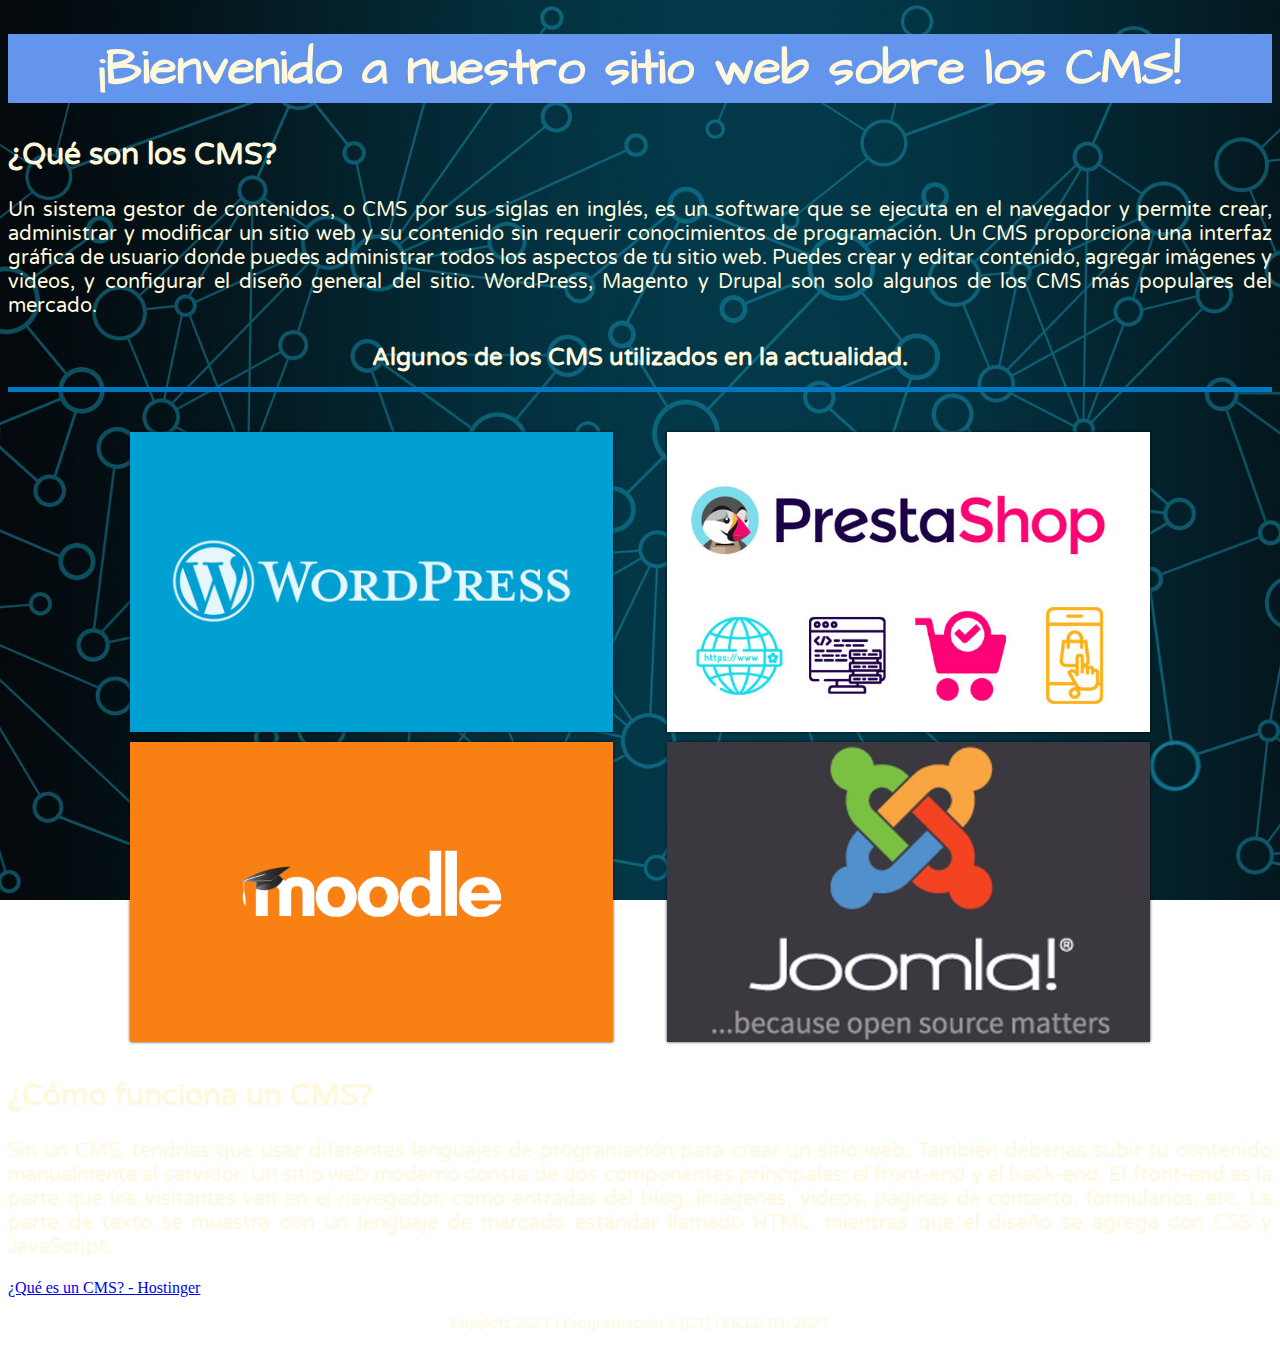
==== InvestigaciónCMS/index.html @ 1abe990f "Comienza lo bueno. 😎" ====
<!DOCTYPE html>
<html lang="en">

<head>
    <!--Metadatos del sitio web-->
    <meta charset="UTF-8">
    <title>Dashboard | Inicio</title>
    <link rel="icon" href="Resources/startup.ico">
    <link rel="stylesheet" href="Styles/main.css">
    <link rel="preconnect" href="https://fonts.gstatic.com">
    <link
        href="https://fonts.googleapis.com/css2?family=Architects+Daughter&family=Play:wght@700&family=Varela+Round&display=swap"
        rel="stylesheet">
</head>

<body>
    <header>
        <div class="fondoh1">
            <h1>¡Bienvenido a nuestro sitio web sobre los CMS!</h1>
        </div>
    </header>
    <article>
        <section>
            <strong>
                <h2 class="question-cms">¿Qué son los CMS?</h2>
            </strong>
            <p class="parrafo-s1">
                Un sistema gestor de contenidos, o CMS por sus siglas en inglés, es un software que se ejecuta en el
                navegador y permite crear, administrar y modificar un sitio web y su contenido sin requerir
                conocimientos de programación. Un CMS proporciona una interfaz gráfica de usuario donde puedes
                administrar todos los aspectos de tu sitio web. Puedes crear y editar contenido, agregar imágenes y
                videos, y configurar el diseño general del sitio. WordPress, Magento y Drupal son solo algunos de los
                CMS más populares del mercado.
            </p>
        </section>
        <div class="galeria">
            <h2 class="galeria-h2">Algunos de los CMS utilizados en la actualidad.</h2>
            <div class="linea"></div>
            <div class="contenedor-imagenes">
                <div class="imagen">
                    <img src="Resources/wordpress.png" alt="wordpress">
                    <div class="overlay">
                        <h2 class="texto-overlay">WordPress</h2>
                    </div>
                </div>
                <div class="imagen">
                    <img src="Resources/prestashop.jpg" alt="prestashop">
                    <div class="overlay">
                        <h2 class="texto-overlay">PrestaShop</h2>
                    </div>
                </div>
                <div class="imagen">
                    <img src="Resources/moodle.png" alt="moddle">
                    <div class="overlay">
                        <h2 class="texto-overlay">Moddle</h2>
                    </div>
                </div>
                <div class="imagen">
                    <img src="Resources/joomla.jpg" alt="joomla">
                    <div class="overlay">
                        <h2 class="texto-overlay">Joomla!</h2>
                    </div>
                </div>
            </div>
        </div>
        <section>
            <strong>
                <h2 class="question-cms">¿Cómo funciona un CMS?</h2>
            </strong>
            <p class="parrafo-s2">
                Sin un CMS, tendrías que usar diferentes lenguajes de programación para crear un sitio web. También
                deberías subir tu contenido manualmente al servidor. Un sitio web moderno consta de dos componentes
                principales: el front-end y el back-end. El front-end es la parte que los visitantes ven en el
                navegador, como entradas del blog, imágenes, videos, páginas de contacto, formularios, etc. La parte de
                texto se muestra con un lenguaje de marcado estándar llamado HTML, mientras que el diseño se agrega con
                CSS y JavaScript.
            </p>
        </section>
        <section class="links">
            <a href="https://www.hostinger.es/tutoriales/que-es-un-cms/">¿Qué es un CMS? - Hostinger</a>
        </section>
    </article>
    <footer class="pie-de-pagina">
        <p>Copyleft 2021 | Programación 3 [G1] | CICLO 01/2021</p>
    </footer>
</body>

</html>
---- InvestigaciónCMS/Styles/main.css ----
body
{
    background: url(../Resources/network.jpg);
    background-repeat: no-repeat;
    background-attachment: fixed;
    background-size: cover;
    color: cornsilk;
}

.fondoh1
{
    background: cornflowerblue;
}

h1
{
    font-family: 'Architects Daughter', cursive;
    text-align: center;
    font-size: 50px;
}

.question-cms
{
    font-family: 'Varela Round', sans-serif;
    font-size: 30px;
}

.parrafo-s1
{
    font-family: 'Varela Round', sans-serif;
    text-align: justify;
    font-size: 20px;
}

.parrafo-s2
{
    font-family: 'Varela Round', sans-serif;
    text-align: justify;
    font-size: 20px;
}

.galeria
{
    font-family: 'Varela Round', sans-serif;
}

.galeria .galeria-h2
{
    text-align: center;
    margin: 25px 0 15px 0;
}

.linea
{
    border-top: 5px solid #0077C0;
    margin-bottom: 40px;
}

.contenedor-imagenes
{
    display: flex;
    width: 85%;
    margin: auto;
    justify-content: space-around;
    flex-wrap: wrap;
    border-radius: 30px;
}

.contenedor-imagenes .imagen
{
    width: 45%;
    position: relative;
    height: 300px;
    margin-bottom: 10px;
    box-shadow: 0px 0px 3px 0px rgba(0, 0, 0, .75);
}

.imagen img
{
    width: 100%;
    height: 100%;
    object-fit: cover;
}

.overlay
{
    position: absolute;
    bottom: 0;
    left: 0;
    background:rgba(0, 118, 192, 0.562);
    width: 100%;
    height: 0;
    overflow: hidden;
    transition: 0.5s ease;
}

.overlay .texto-overlay
{
    color: #fff;
    font-weight: 300;
    font-size: 30px;
    position: absolute;
    top: 50%;
    left: 50%;
    text-align: center;
    transform: translate(-50%, -50%);
}

.imagen:hover .overlay
{
    height: 100%;
    cursor: pointer;
}

.pie-de-pagina
{
    font-family: 'Play', sans-serif;
    text-align: center;
}

@media screen and (max-widht: 1000px)
{
    .contenedor-imagenes
    {
        width: 95%;
    }
}
@media screen and (max-widht: 700px)
{
    .contenedor-imagenes
    {
        width: 90%;
    }
    .contenedor-imagenes .imagen
    {
        width: 48%;
    }
}
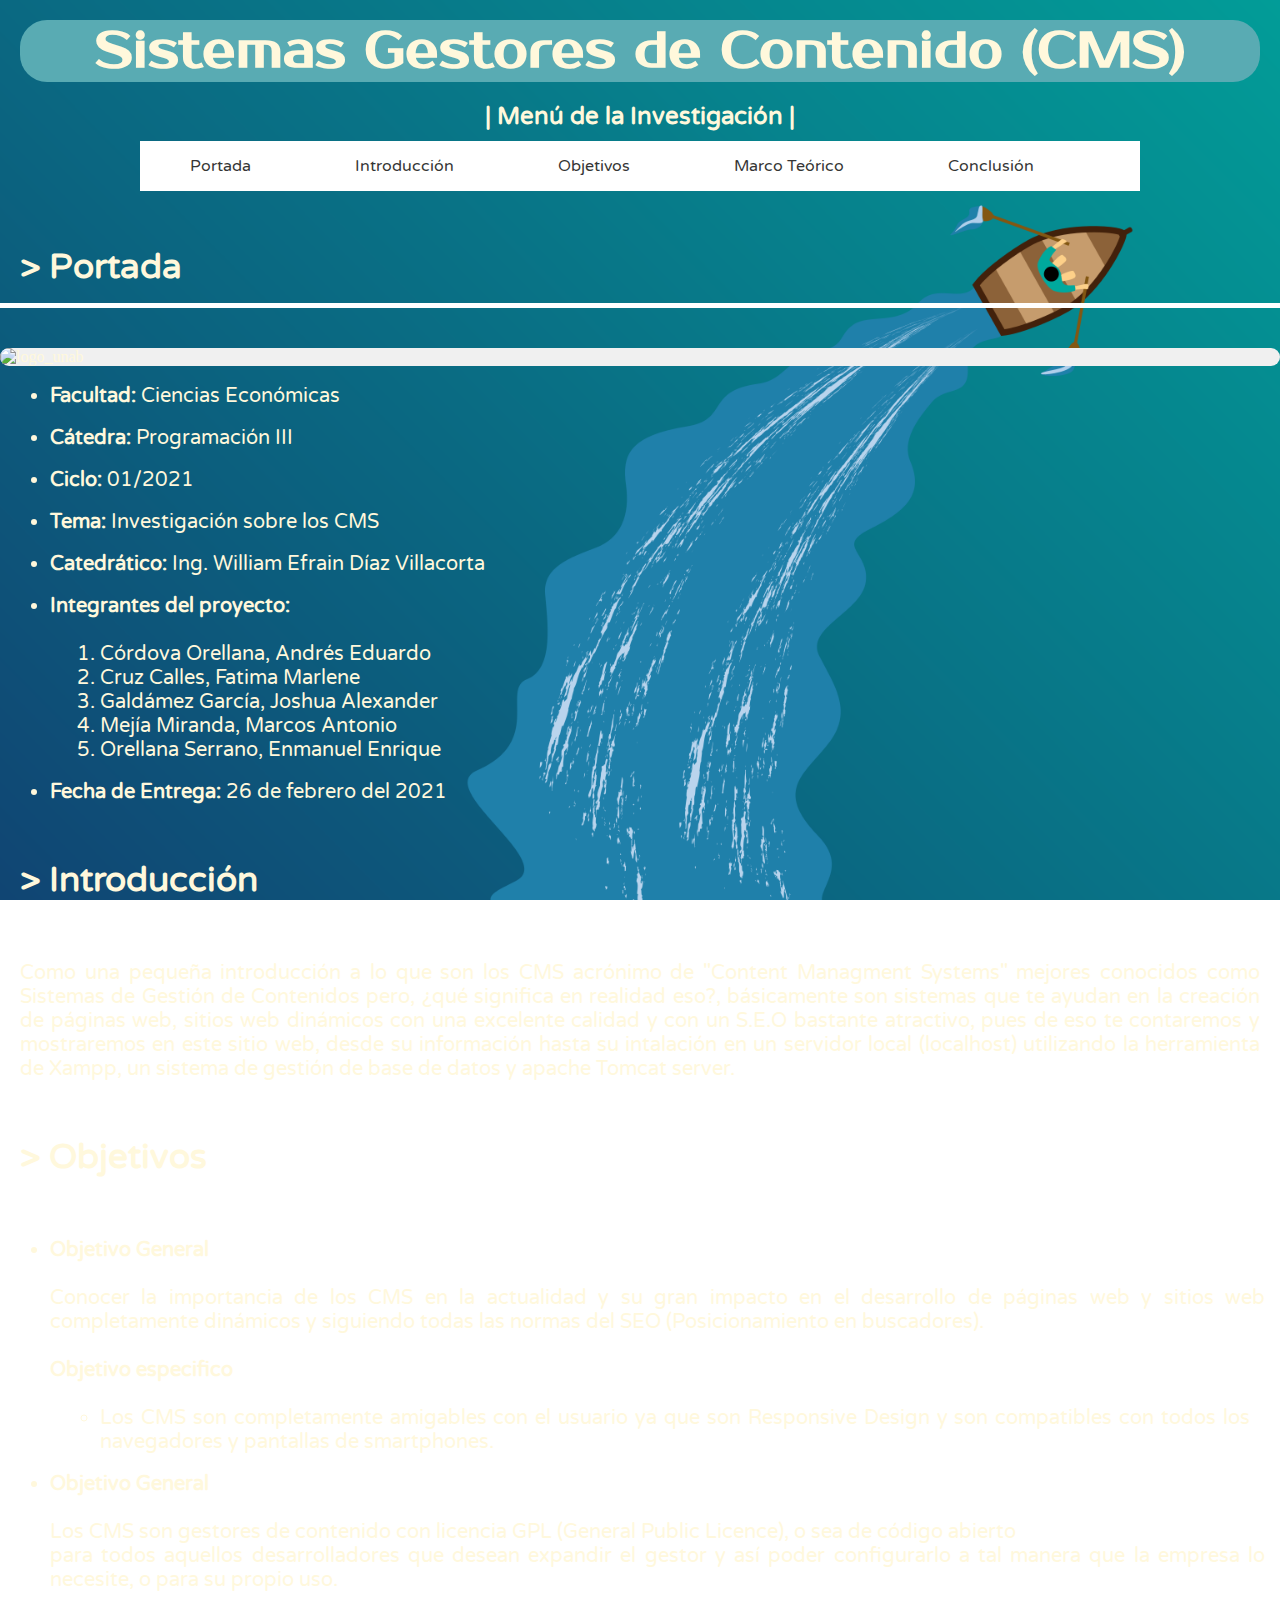
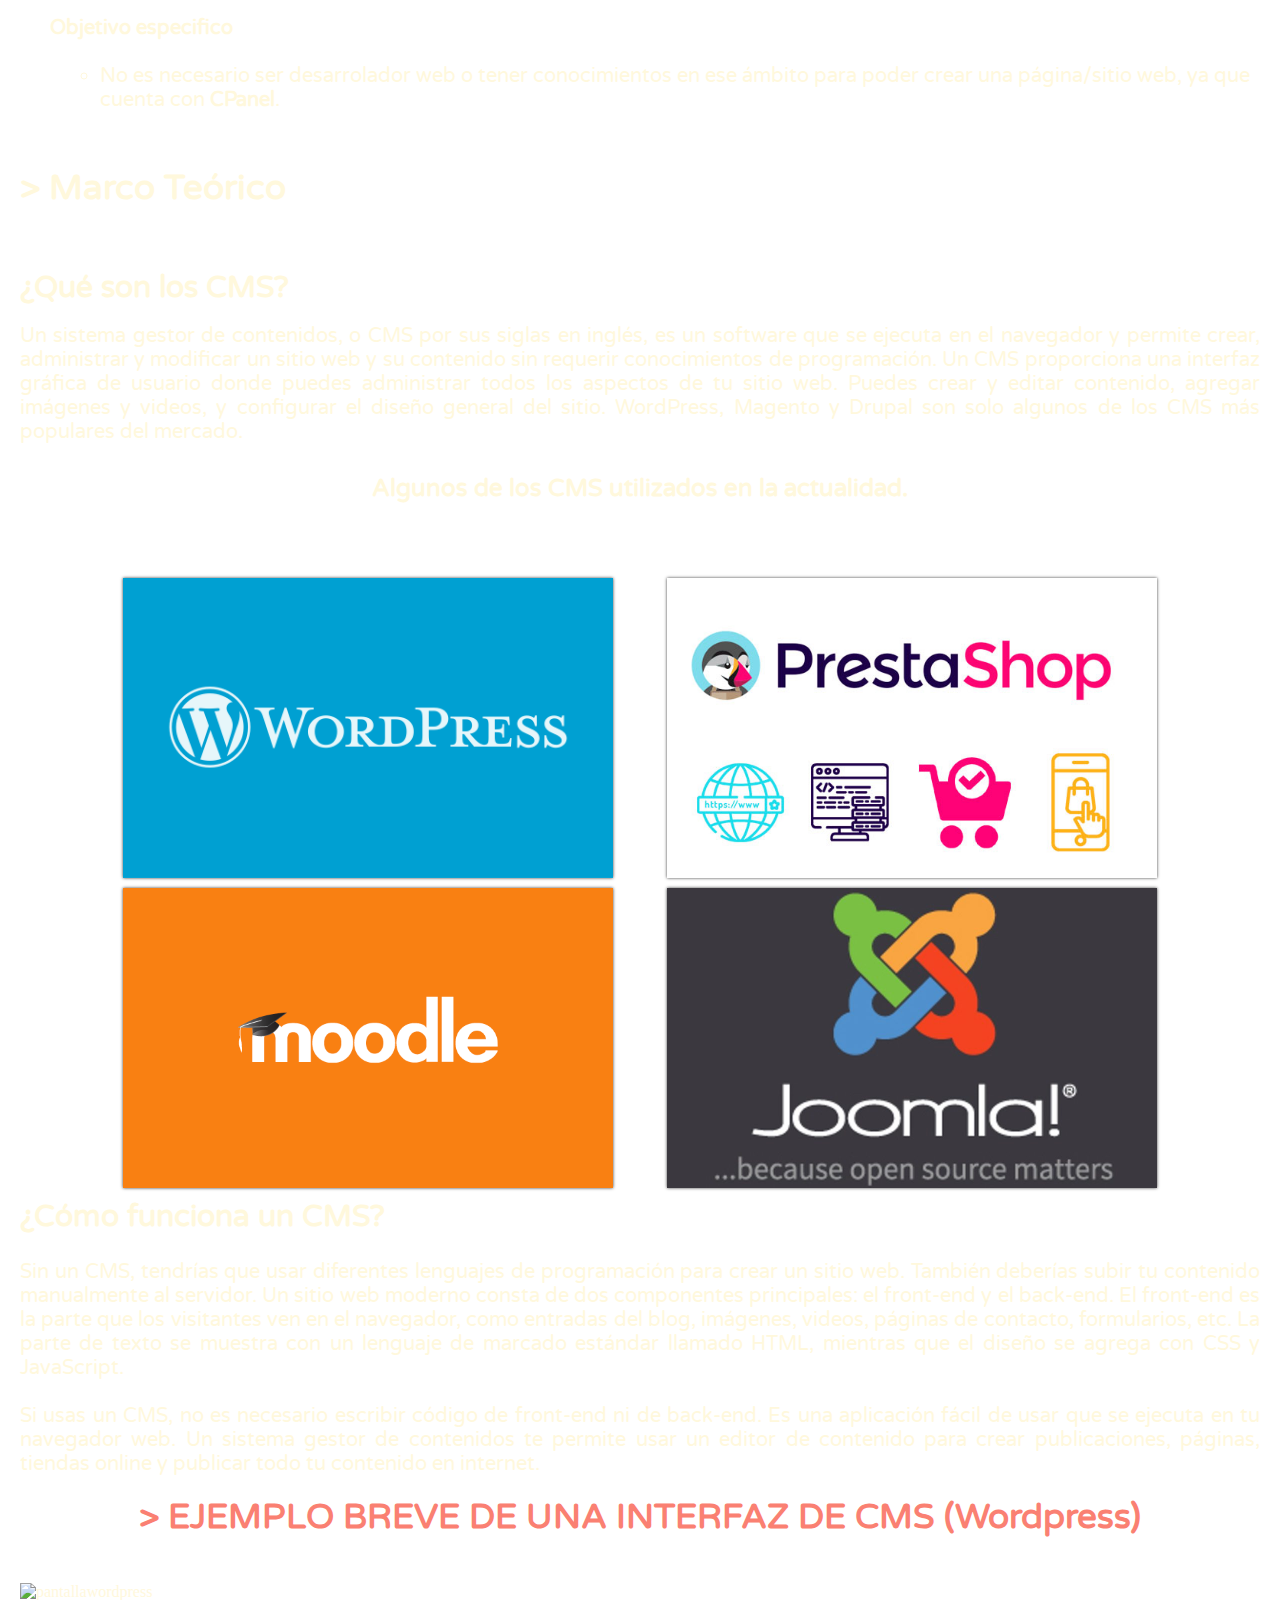
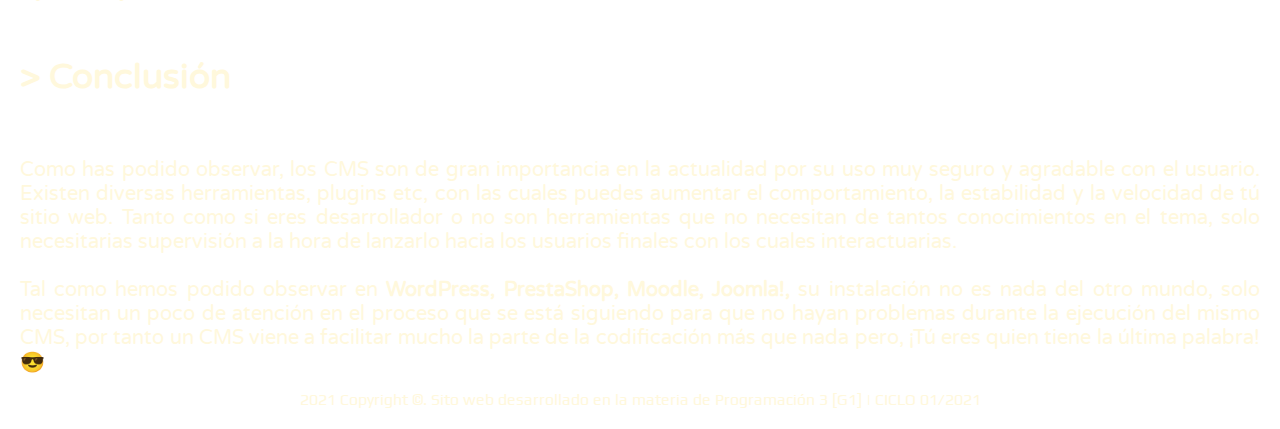
==== commit 06a8c74b: "Actualización index.html y main.css" ====
--- a/InvestigaciónCMS/index.html
+++ b/InvestigaciónCMS/index.html
@@ -4,26 +4,150 @@
 <head>
     <!--Metadatos del sitio web-->
     <meta charset="UTF-8">
-    <title>Dashboard | Inicio</title>
+    <title>CMS | Inicio</title>
     <link rel="icon" href="Resources/startup.ico">
+    <!--Accediendo a los estilos de CSS-->
     <link rel="stylesheet" href="Styles/main.css">
     <link rel="preconnect" href="https://fonts.gstatic.com">
     <link
-        href="https://fonts.googleapis.com/css2?family=Architects+Daughter&family=Play:wght@700&family=Varela+Round&display=swap"
+        href="https://fonts.googleapis.com/css2?family=Architects+Daughter&family=Play:wght@700&family=Varela+Round&display=swap&family=Lobster+Two&display=swap&family=Prosto+One&display=swap"
         rel="stylesheet">
 </head>
 
 <body>
+    <div class="fondoh1" id="inicio">
+        <h1>Sistemas Gestores de Contenido (CMS)</h1>
+    </div>
     <header>
-        <div class="fondoh1">
-            <h1>¡Bienvenido a nuestro sitio web sobre los CMS!</h1>
-        </div>
+        <h2 class="titulo-menu">| Menú de la Investigación |</h2>
+        <nav class="navegacion">
+            <ul class="menu">
+                <li><a href="#ancla_portada">Portada</a></li>
+                <li><a href="#ancla_introduccion">Introducción</a></li>
+                <li><a href="#ancla_objetivos">Objetivos</a></li>
+                <li><a href="#ancla_marcoteorico">Marco Teórico</a>
+                    <ul class="submenu">
+                        <li><a href="wordpress.html">Ir a WordPress</a></li>
+                        <li><a href="prestashop.html">Ir a PrestaShop</a></li>
+                        <li><a href="moodle.html">Ir a Moodle</a></li>
+                        <li><a href="joomla.html">Ir a Joomla!</a></li>
+                    </ul>
+                </li>
+                <li><a href="#ancla_conclusion">Conclusión</a></li>
+            </ul>
+        </nav>
     </header>
     <article>
+        <!--Portada-->
+        <section class="portada" id="ancla_portada">
+            <h2 class="titulo_portada">> Portada</h2>
+            <div class="linea"></div>
+            <img src="Resources/Logo horizontal png.png" alt="logo_unab" class="logoUNAB">
+            <br>
+            <ul class="atrib_portada">
+                <li><strong>Facultad: </strong>Ciencias Económicas</li>
+                <br>
+                <li><strong>Cátedra: </strong>Programación III</li>
+                <br>
+                <li><strong>Ciclo: </strong>01/2021</li>
+                <br>
+                <li><strong>Tema: </strong>Investigación sobre los CMS</li>
+                <br>
+                <li><strong>Catedrático: </strong>Ing. William Efrain Díaz Villacorta</li>
+                <br>
+                <li><strong>Integrantes del proyecto:</strong>
+                    <ol class="integrantes">
+                        <br>
+                        <li>Córdova Orellana, Andrés Eduardo</li>
+                        <li>Cruz Calles, Fatima Marlene</li>
+                        <li>Galdámez García, Joshua Alexander</li>
+                        <li>Mejía Miranda, Marcos Antonio</li>
+                        <li>Orellana Serrano, Enmanuel Enrique</li>
+                    </ol>
+                </li>
+                <br>
+                <li><strong>Fecha de Entrega: </strong>26 de febrero del 2021</li>
+            </ul>
+        </section>
+        <!--Introducción-->
+        <section class="introduccion" id="ancla_introduccion">
+            <h2 class="titulo_portada">> Introducción</h2>
+            <div class="linea"></div>
+            <p class="p_introduccion">
+                Como una pequeña introducción a lo que son los CMS acrónimo de "Content Managment Systems" mejores
+                conocidos
+                como Sistemas de Gestión de Contenidos pero, ¿qué significa en realidad eso?, básicamente son sistemas
+                que te ayudan
+                en la creación de páginas web, sitios web dinámicos con una excelente calidad y con un S.E.O bastante
+                atractivo,
+                pues de eso te contaremos y mostraremos en este sitio web, desde su información hasta su intalación en
+                un
+                servidor local (localhost) utilizando la herramienta de Xampp, un sistema de gestión de base de datos y
+                apache Tomcat server.
+            </p>
+        </section>
+        <!--Objetivos-->
+        <section class="objetivos" id="ancla_objetivos">
+            <h2 class="titulo_portada">> Objetivos</h2>
+            <div class="linea"></div>
+            <ul class="obj_Generales">
+                <li>
+                    <strong>
+                        <p>Objetivo General</p>
+                    </strong>
+                    <br>
+                    <p>
+                        Conocer la importancia de los CMS en la actualidad y su gran impacto en el desarrollo de
+                        páginas web y sitios web completamente dinámicos y siguiendo todas las normas del SEO
+                        (Posicionamiento en buscadores).
+                    </p>
+                    <br>
+                    <strong>
+                        <p>Objetivo especifico</p>
+                    </strong>
+                    <br>
+                    <ul>
+                        <li>
+                            Los CMS son completamente amigables con el usuario ya que son Responsive Design y son
+                            compatibles con todos los navegadores y pantallas de smartphones.
+                        </li>
+                    </ul>
+                </li>
+                <br>
+                <li>
+                    <strong>
+                        <p>Objetivo General</p>
+                    </strong>
+                    <br>
+                    <p>
+                        Los CMS son gestores de contenido con licencia GPL (General Public Licence), o sea de código
+                        abierto </p>
+                    para todos aquellos desarrolladores que desean expandir el gestor y así poder configurarlo a tal
+                    manera
+                    que la empresa lo necesite, o para su propio uso.
+                    </p>
+                    <br>
+                    <strong>
+                        <p>Objetivo especifico</p>
+                    </strong>
+                    <br>
+                    <ul>
+                        <li>
+                            No es necesario ser desarrolador web o tener conocimientos en ese ámbito para poder
+                            crear una página/sitio web, ya que cuenta con <strong>CPanel</strong>.
+                        </li>
+                    </ul>
+                </li>
+            </ul>
+        </section>
+        <!--Marco Teórico-->
         <section>
+            <h2 class="titulo_portada" id="ancla_marcoteorico">> Marco Teórico</h2>
+            <div class="linea"></div>
             <strong>
                 <h2 class="question-cms">¿Qué son los CMS?</h2>
             </strong>
+            <br>
             <p class="parrafo-s1">
                 Un sistema gestor de contenidos, o CMS por sus siglas en inglés, es un software que se ejecuta en el
                 navegador y permite crear, administrar y modificar un sitio web y su contenido sin requerir
@@ -40,25 +164,26 @@
                 <div class="imagen">
                     <img src="Resources/wordpress.png" alt="wordpress">
                     <div class="overlay">
-                        <h2 class="texto-overlay">WordPress</h2>
+                        <a href="wordpress.html" class="texto-overlay">Ir a WordPress</a>
                     </div>
                 </div>
                 <div class="imagen">
                     <img src="Resources/prestashop.jpg" alt="prestashop">
                     <div class="overlay">
-                        <h2 class="texto-overlay">PrestaShop</h2>
+                        <a href="prestashop.html" class="texto-overlay">Ir a
+                            PrestaShop</a>
                     </div>
                 </div>
                 <div class="imagen">
                     <img src="Resources/moodle.png" alt="moddle">
                     <div class="overlay">
-                        <h2 class="texto-overlay">Moddle</h2>
+                        <a href="moodle.html" class="texto-overlay">Ir a Moddle</a>
                     </div>
                 </div>
                 <div class="imagen">
                     <img src="Resources/joomla.jpg" alt="joomla">
                     <div class="overlay">
-                        <h2 class="texto-overlay">Joomla!</h2>
+                        <a href="joomla.html" class="texto-overlay">Ir a Joomla!</a>
                     </div>
                 </div>
             </div>
@@ -74,14 +199,47 @@
                 navegador, como entradas del blog, imágenes, videos, páginas de contacto, formularios, etc. La parte de
                 texto se muestra con un lenguaje de marcado estándar llamado HTML, mientras que el diseño se agrega con
                 CSS y JavaScript.
-            </p>
-        </section>
-        <section class="links">
-            <a href="https://www.hostinger.es/tutoriales/que-es-un-cms/">¿Qué es un CMS? - Hostinger</a>
+                <br>
+                <br>
+                Si usas un CMS, no es necesario escribir código de front-end ni de back-end. Es una aplicación fácil de
+                usar que se ejecuta en tu navegador web. Un sistema gestor de contenidos te permite usar un editor de
+                contenido para crear publicaciones, páginas, tiendas online y publicar todo tu contenido en internet.
+            </p>
+        </section>
+        <h2 class="ejemp-brev"> > EJEMPLO BREVE DE UNA INTERFAZ DE CMS (Wordpress)</h2>
+        <div class="linea"></div>
+        <section>
+            <img src="Resources/pantallawordpress.webp" alt="pantallawordpress" class="pantallawordpress">
+        </section>
+        <!--Conclusión-->
+        <section class="conclusion" id="ancla_conclusion">
+            <h2 class="titulo_portada">> Conclusión</h2>
+            <div class="linea"></div>
+            <p class="p_conclusion">
+                Como has podido observar, los CMS son de gran importancia en la actualidad por su uso muy seguro
+                y agradable con el usuario. Existen diversas herramientas, plugins etc, con las cuales puedes aumentar
+                el comportamiento, la estabilidad y la velocidad de tú sitio web. Tanto como si eres desarrollador o no
+                son herramientas que no necesitan de tantos conocimientos en el tema, solo necesitarias supervisión a la
+                hora de lanzarlo hacia los usuarios finales con los cuales interactuarias.
+                <br>
+                <br>
+                Tal como hemos podido observar en <strong>WordPress, </strong><strong>PrestaShop,
+                </strong><strong>Moodle,
+                </strong><strong>Joomla!, </strong>su instalación no es nada del otro mundo, solo necesitan un poco de
+                atención en el proceso que se está siguiendo para que no hayan problemas durante la ejecución del mismo
+                CMS, por tanto un CMS viene a facilitar mucho la parte de la codificación más que nada pero, ¡Tú eres
+                quien tiene la última palabra! 😎
+
+            </p>
         </section>
     </article>
+    <!--Flecha de desplazamiento hacia arriba-->
+    <a href="#"><img src="Resources/up-arrow2.png" alt="img_arriba" id="btnarriba"></a>
+
+    <!--Enlace hacia el archivo de JavaScript-->
+    <script src="inicio.js"></script>
     <footer class="pie-de-pagina">
-        <p>Copyleft 2021 | Programación 3 [G1] | CICLO 01/2021</p>
+        <p>2021 Copyright ©. Sito web desarrollado en la materia de Programación 3 [G1] | CICLO 01/2021</p>
     </footer>
 </body>
 
--- a/InvestigaciónCMS/Styles/main.css
+++ b/InvestigaciónCMS/Styles/main.css
@@ -1,6 +1,15 @@
+/*Código CSS para la página de [index.html]*/
+
+/*Formateo del website*/
+* {
+	margin: 0;
+	padding: 0;
+	box-sizing: border-box;
+}
+
 body
 {
-    background: url(../Resources/network.jpg);
+    background: url(../Resources/fondo-bote.png);
     background-repeat: no-repeat;
     background-attachment: fixed;
     background-size: cover;
@@ -9,24 +18,143 @@
 
 .fondoh1
 {
-    background: cornflowerblue;
-}
-
-h1
-{
-    font-family: 'Architects Daughter', cursive;
-    text-align: center;
-    font-size: 50px;
+    margin: 20px;
+    background: #59ABB3;
+
+    font-family: 'Prosto One', cursive;
+    text-align: center;
+    font-size: 25px;
+    border-radius: 27px;
+}
+
+.titulo-menu
+{
+    font-family: 'Varela Round', sans-serif;
+    text-align: center;
+}
+
+.navegacion
+{
+    width: 1000px;
+    margin: 10px auto;
+    background: #fff;
+}
+
+.navegacion ul
+{
+    list-style: none;
+}
+
+.menu > li
+{
+    position: relative;
+    display: inline-block;
+}
+
+.menu > li > a
+{
+    display: block;
+    padding: 15px 50px;
+    color: #353535;
+    font-family: 'Varela Round', sans-serif;
+    text-decoration: none;
+}
+
+.menu li a:hover
+{
+    color: #005AA4;
+    transition: all .3s;
+}
+
+.submenu
+{
+    position: absolute;
+    background: cadetblue;
+    width: 100%;
+    visibility: hidden;
+    opacity: 0;
+    transition: opacity 1.0s;
+}
+
+.submenu li a
+{
+     display: block;
+     padding: 15px;
+     color: #fff;
+     font-family: 'Varela Round', sans-serif;
+     text-decoration: none;
+}
+
+.menu li:hover .submenu
+{
+    visibility: visible;
+    opacity: 1;
+}
+
+.titulo_portada
+{
+    font-family: 'Varela Round', sans-serif;
+    font-size: 35px;
+    text-align: left;
+    padding-top: 25px;
+    margin: 30px 0 15px 20px;
+}
+
+.logoUNAB
+{
+    display: block;
+    margin: 0 auto;
+    background: #f0f0f0;
+    border-radius: 25px;
+}
+
+.atrib_portada li
+{
+    text-decoration: none;
+    font-family: 'Varela Round', sans-serif;
+    font-size: 20px;
+    margin-left: 50px;
+}
+
+.integrantes
+{
+    text-decoration: none;
+    font-family: 'Varela Round', sans-serif;
+    font-size: 20px;
+}
+
+.p_introduccion
+{
+    margin-left: 20px;
+    margin-right: 20px;
+    font-family: 'Varela Round', sans-serif;
+    text-align: justify;
+    font-size: 20px;
+}
+
+.objetivos li
+{
+    text-decoration: none;
+    font-family: 'Varela Round', sans-serif;
+    text-align: justify;
+    font-size: 20px;
+    margin-left: 50px;
+    margin-right: 15px;
 }
 
 .question-cms
 {
+    margin-left: 20px;
+    margin-right: 20px;
+    padding-top: 0px;
     font-family: 'Varela Round', sans-serif;
     font-size: 30px;
 }
 
 .parrafo-s1
 {
+    margin-left: 20px;
+    margin-right: 20px;
     font-family: 'Varela Round', sans-serif;
     text-align: justify;
     font-size: 20px;
@@ -34,9 +162,20 @@
 
 .parrafo-s2
 {
-    font-family: 'Varela Round', sans-serif;
-    text-align: justify;
-    font-size: 20px;
+    margin-left: 20px;
+    margin-right: 20px;
+    padding-top: 25px;
+    font-family: 'Varela Round', sans-serif;
+    text-align: justify;
+    font-size: 20px;
+    padding-bottom: 20px;
+}
+
+.pantallawordpress
+{
+    display: block;
+    margin: 0 auto;
+    padding: 0px 20px 0 20px;
 }
 
 .galeria
@@ -47,12 +186,12 @@
 .galeria .galeria-h2
 {
     text-align: center;
-    margin: 25px 0 15px 0;
+    margin: 30px 0 30px 0;
 }
 
 .linea
 {
-    border-top: 5px solid #0077C0;
+    border-top: 5px solid #fff;
     margin-bottom: 40px;
 }
 
@@ -97,6 +236,7 @@
 .overlay .texto-overlay
 {
     color: #fff;
+    text-decoration: none;
     font-weight: 300;
     font-size: 30px;
     position: absolute;
@@ -112,10 +252,37 @@
     cursor: pointer;
 }
 
+.ejemp-brev
+{
+    text-align: center;
+    font-family: 'Varela Round', sans-serif;
+    font-size: 35px;
+    color: salmon;
+}
+
+.p_conclusion
+{
+    margin-left: 20px;
+    margin-right: 20px;
+    font-family: 'Varela Round', sans-serif;
+    text-align: justify;
+    font-size: 20px;
+}
+
 .pie-de-pagina
 {
+    margin-bottom: 20px;
+    margin-top: 15px;
     font-family: 'Play', sans-serif;
     text-align: center;
+}
+
+#btnarriba
+{
+    position: fixed;
+    bottom: 20px;
+    right: -100px;
+    transition: all 1s;
 }
 
 @media screen and (max-widht: 1000px)
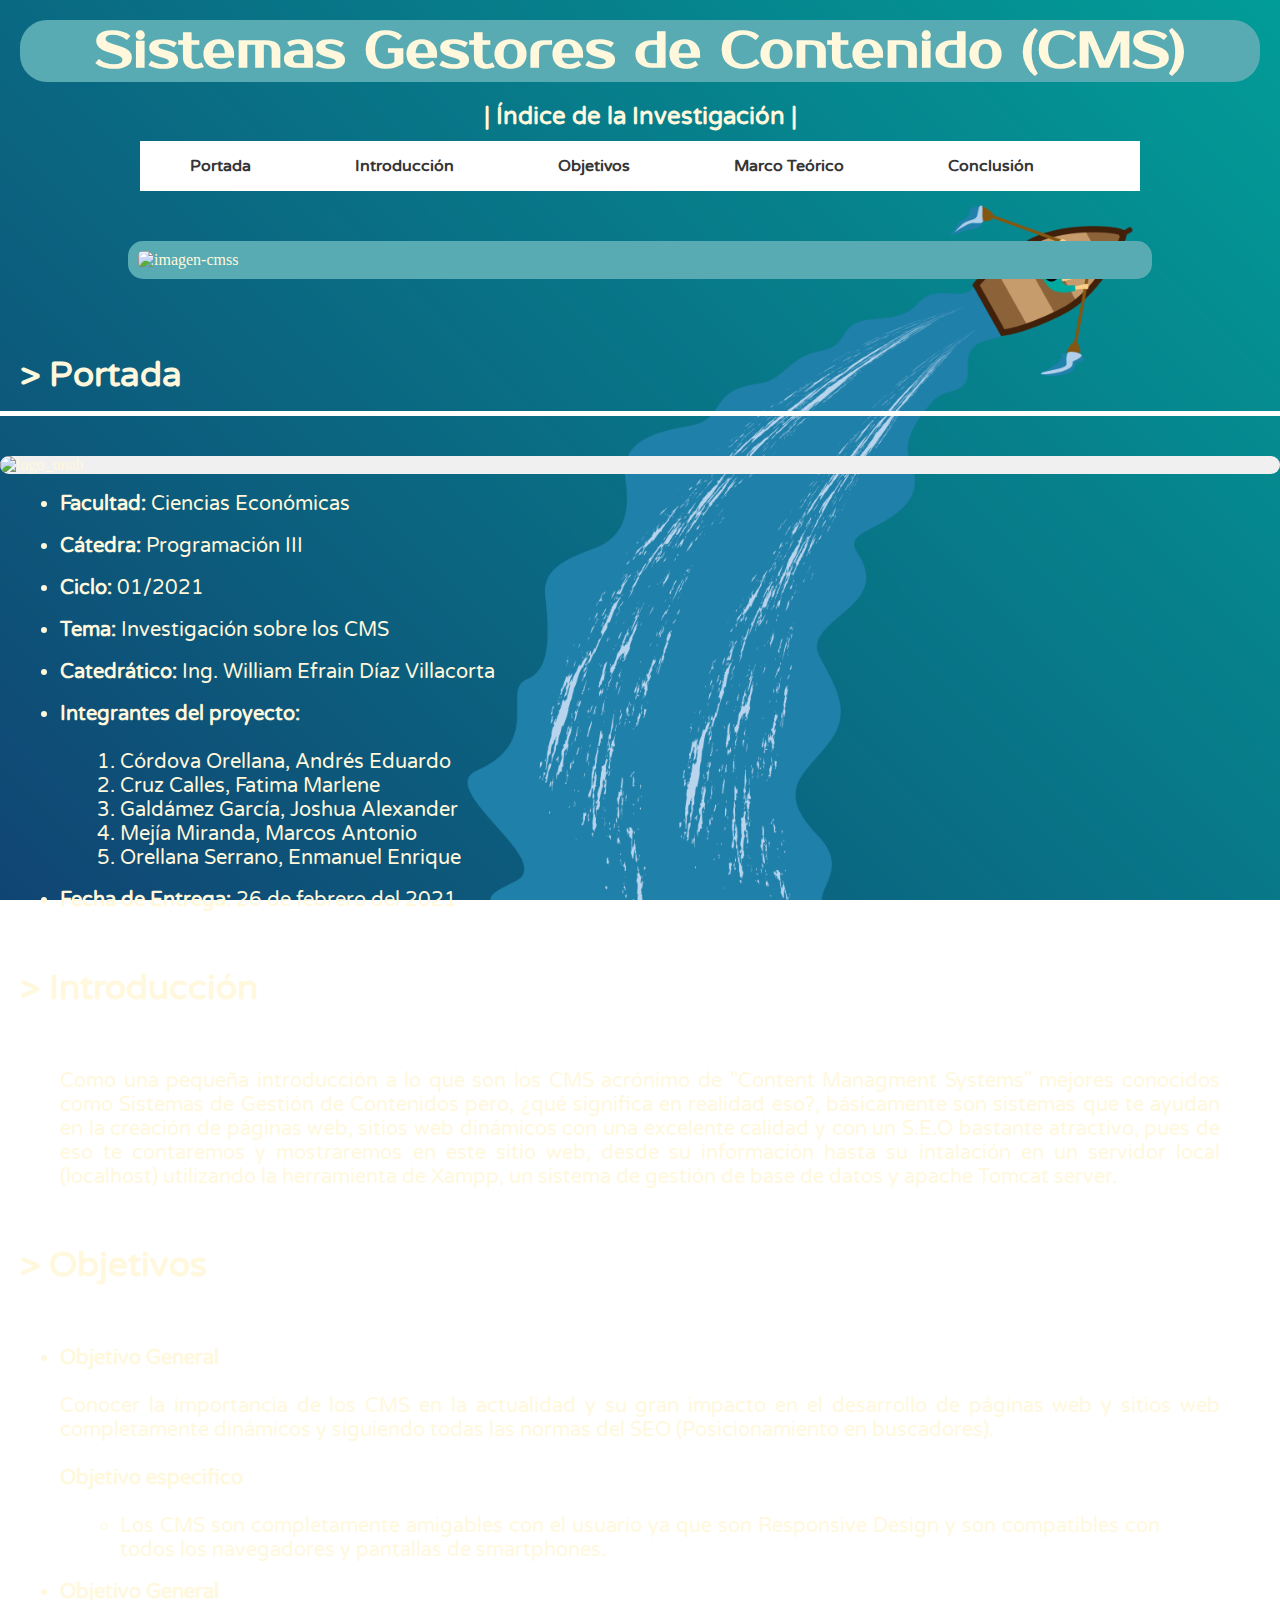
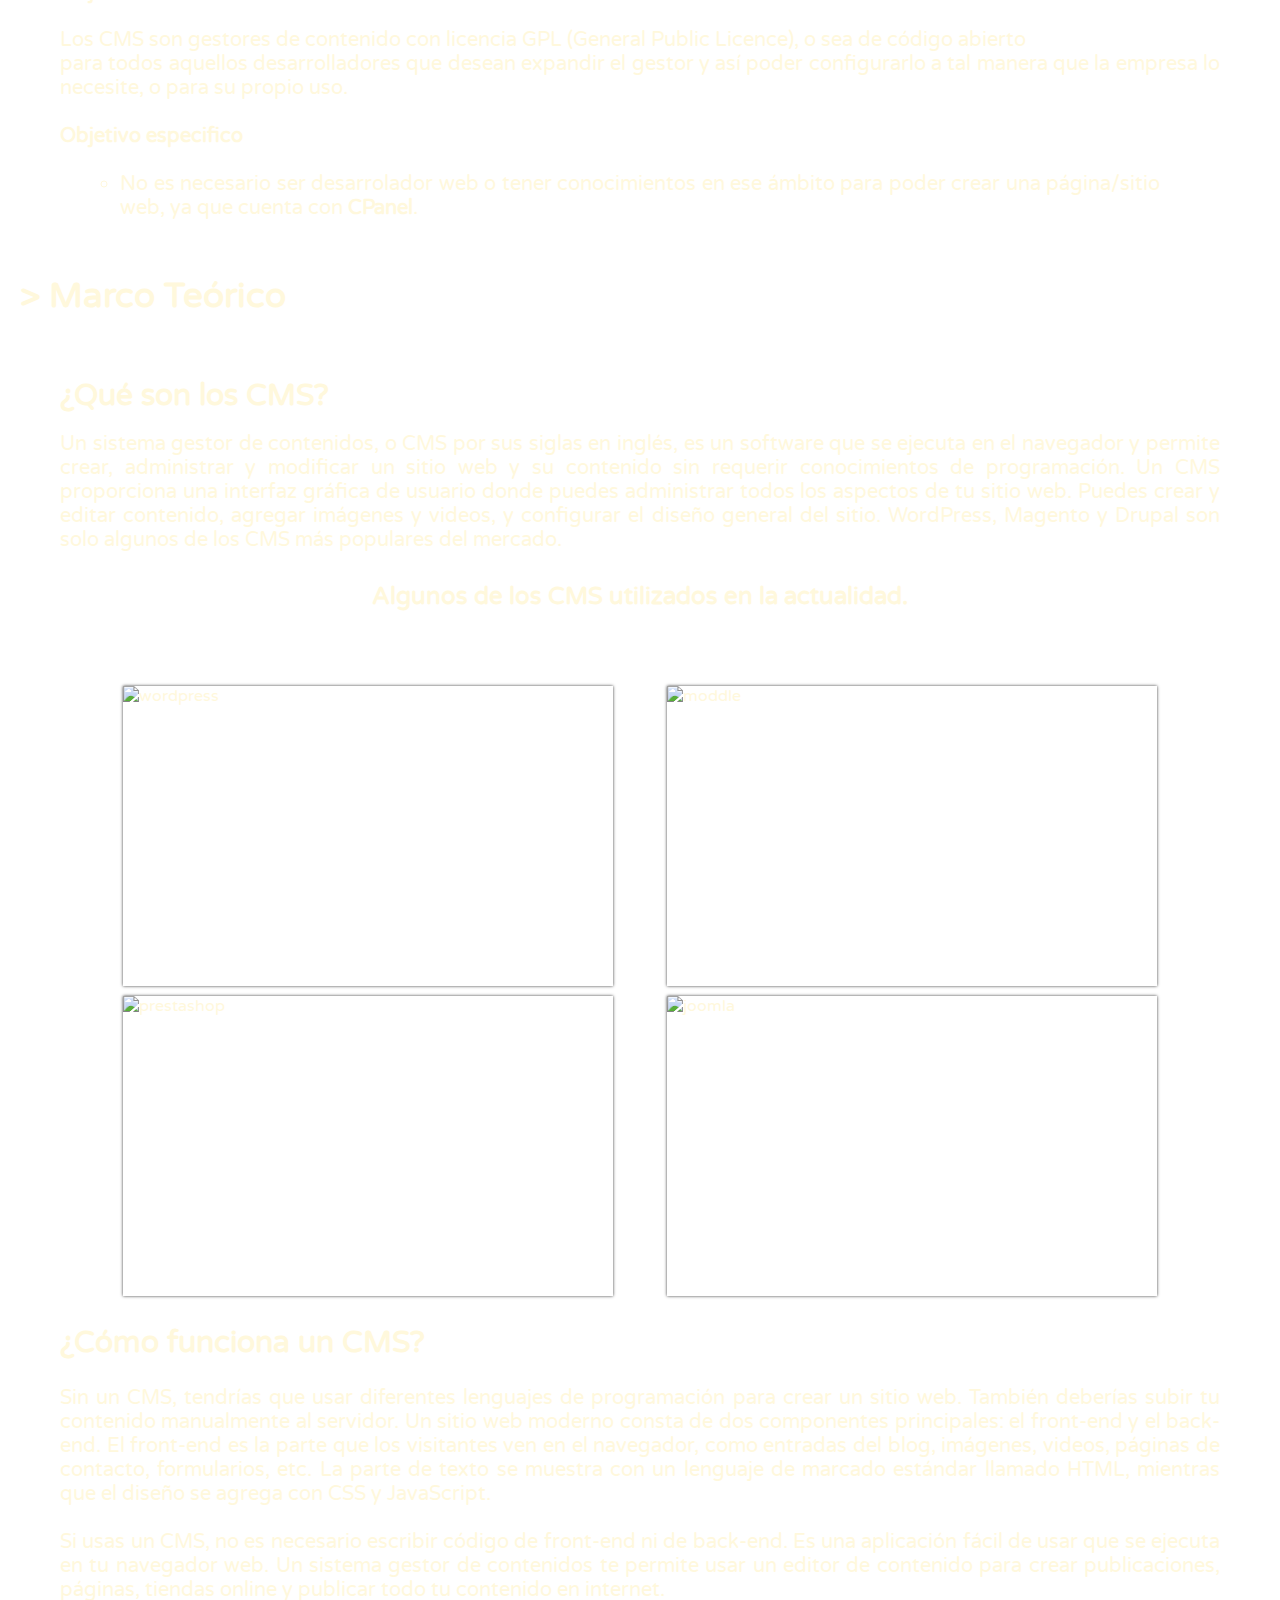
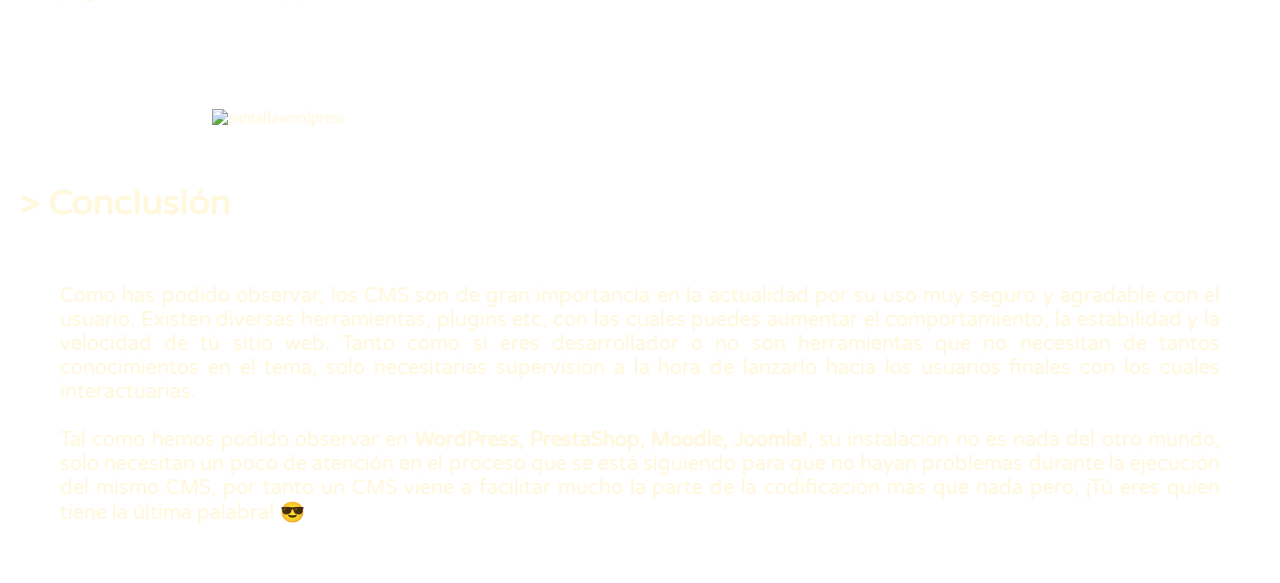
==== commit 9bcd7927: "💤" ====
--- a/InvestigaciónCMS/index.html
+++ b/InvestigaciónCMS/index.html
@@ -10,7 +10,7 @@
     <link rel="stylesheet" href="Styles/main.css">
     <link rel="preconnect" href="https://fonts.gstatic.com">
     <link
-        href="https://fonts.googleapis.com/css2?family=Architects+Daughter&family=Play:wght@700&family=Varela+Round&display=swap&family=Lobster+Two&display=swap&family=Prosto+One&display=swap"
+        href="https://fonts.googleapis.com/css2?family=Architects+Daughter&family=Play:wght@700&family=Varela+Round&display=swap&family=Lobster+Two&display=swap&family=Prosto+One&display=swap&family=Bebas+Neue&display=swap"
         rel="stylesheet">
 </head>
 
@@ -19,24 +19,25 @@
         <h1>Sistemas Gestores de Contenido (CMS)</h1>
     </div>
     <header>
-        <h2 class="titulo-menu">| Menú de la Investigación |</h2>
+        <h2 class="titulo-menu">| Índice de la Investigación |</h2>
         <nav class="navegacion">
             <ul class="menu">
-                <li><a href="#ancla_portada">Portada</a></li>
-                <li><a href="#ancla_introduccion">Introducción</a></li>
-                <li><a href="#ancla_objetivos">Objetivos</a></li>
-                <li><a href="#ancla_marcoteorico">Marco Teórico</a>
+                <li><a href="#ancla_portada"><strong>Portada</strong></a></li>
+                <li><a href="#ancla_introduccion"><strong>Introducción</strong></a></li>
+                <li><a href="#ancla_objetivos"><strong>Objetivos</strong></a></li>
+                <li><a href="#ancla_marcoteorico"><strong>Marco Teórico</strong></a>
                     <ul class="submenu">
-                        <li><a href="wordpress.html">Ir a WordPress</a></li>
-                        <li><a href="prestashop.html">Ir a PrestaShop</a></li>
-                        <li><a href="moodle.html">Ir a Moodle</a></li>
-                        <li><a href="joomla.html">Ir a Joomla!</a></li>
+                        <li><a href="wordpress.html">> Ir a WordPress</a></li>
+                        <li><a href="moodle.html">> Ir a Moodle</a></li>
+                        <li><a href="prestashop.html">> Ir a PrestaShop</a></li>
+                        <li><a href="joomla.html">> Ir a Joomla!</a></li>
                     </ul>
                 </li>
-                <li><a href="#ancla_conclusion">Conclusión</a></li>
+                <li><a href="#ancla_conclusion"><strong>Conclusión</strong></a></li>
             </ul>
         </nav>
     </header>
+    <img src="Resources/cms.png" alt="imagen-cmss" class="img-cms">
     <article>
         <!--Portada-->
         <section class="portada" id="ancla_portada">
@@ -162,32 +163,33 @@
             <div class="linea"></div>
             <div class="contenedor-imagenes">
                 <div class="imagen">
-                    <img src="Resources/wordpress.png" alt="wordpress">
+                    <img src="Resources/Wordpress.png" alt="wordpress">
                     <div class="overlay">
                         <a href="wordpress.html" class="texto-overlay">Ir a WordPress</a>
                     </div>
                 </div>
                 <div class="imagen">
-                    <img src="Resources/prestashop.jpg" alt="prestashop">
+                    <img src="Resources/Moodle.png" alt="moddle">
+                    <div class="overlay">
+                        <a href="moodle.html" class="texto-overlay">Ir a Moddle</a>
+                    </div>
+                </div>
+                <div class="imagen">
+                    <img src="Resources/Prestashop.png" alt="prestashop">
                     <div class="overlay">
                         <a href="prestashop.html" class="texto-overlay">Ir a
                             PrestaShop</a>
                     </div>
                 </div>
                 <div class="imagen">
-                    <img src="Resources/moodle.png" alt="moddle">
-                    <div class="overlay">
-                        <a href="moodle.html" class="texto-overlay">Ir a Moddle</a>
-                    </div>
-                </div>
-                <div class="imagen">
-                    <img src="Resources/joomla.jpg" alt="joomla">
+                    <img src="Resources/Joomla.png" alt="joomla">
                     <div class="overlay">
                         <a href="joomla.html" class="texto-overlay">Ir a Joomla!</a>
                     </div>
                 </div>
             </div>
         </div>
+        <br>
         <section>
             <strong>
                 <h2 class="question-cms">¿Cómo funciona un CMS?</h2>
--- a/InvestigaciónCMS/Styles/main.css
+++ b/InvestigaciónCMS/Styles/main.css
@@ -2,304 +2,290 @@
 
 /*Formateo del website*/
 * {
-	margin: 0;
-	padding: 0;
-	box-sizing: border-box;
-}
-
-body
-{
-    background: url(../Resources/fondo-bote.png);
-    background-repeat: no-repeat;
-    background-attachment: fixed;
-    background-size: cover;
-    color: cornsilk;
-}
-
-.fondoh1
-{
-    margin: 20px;
-    background: #59ABB3;
-
-    font-family: 'Prosto One', cursive;
-    text-align: center;
-    font-size: 25px;
-    border-radius: 27px;
-}
-
-.titulo-menu
-{
-    font-family: 'Varela Round', sans-serif;
-    text-align: center;
-}
-
-.navegacion
-{
-    width: 1000px;
-    margin: 10px auto;
-    background: #fff;
-}
-
-.navegacion ul
-{
-    list-style: none;
-}
-
-.menu > li
-{
-    position: relative;
-    display: inline-block;
-}
-
-.menu > li > a
-{
-    display: block;
-    padding: 15px 50px;
-    color: #353535;
-    font-family: 'Varela Round', sans-serif;
-    text-decoration: none;
-}
-
-.menu li a:hover
-{
-    color: #005AA4;
-    transition: all .3s;
-}
-
-.submenu
-{
-    position: absolute;
-    background: cadetblue;
+  margin: 0;
+  padding: 0;
+  box-sizing: border-box;
+}
+
+body {
+  background: url(../Resources/fondo-bote.png);
+  background-repeat: no-repeat;
+  background-attachment: fixed;
+  background-size: cover;
+  color: cornsilk;
+}
+
+.fondoh1 {
+  margin: 20px;
+  background: #59abb3;
+
+  font-family: "Prosto One", cursive;
+  text-align: center;
+  font-size: 25px;
+  border-radius: 27px;
+}
+
+.titulo-menu {
+  font-family: "Varela Round", sans-serif;
+  text-align: center;
+}
+
+.navegacion {
+  width: 1000px;
+  margin: 10px auto;
+  background: #fff;
+}
+
+.navegacion ul {
+  list-style: none;
+}
+
+.menu > li {
+  position: relative;
+  display: inline-block;
+}
+
+.menu > li > a {
+  display: block;
+  padding: 15px 50px;
+  color: #353535;
+  font-family: "Varela Round", sans-serif;
+  text-decoration: none;
+}
+
+.menu li a:hover {
+  color: #005aa4;
+  transition: all 0.3s;
+}
+
+.submenu {
+  position: absolute;
+  background: cadetblue;
+  width: 100%;
+  visibility: hidden;
+  opacity: 0;
+  transition: opacity 1s;
+}
+
+.submenu li a {
+  display: block;
+  padding: 15px;
+  color: #fff;
+  font-family: "Varela Round", sans-serif;
+  text-decoration: none;
+}
+
+.menu li:hover .submenu {
+  visibility: visible;
+  opacity: 1;
+}
+
+.img-cms {
+  background: #59abb3;
+  display: block;
+  margin: 50px auto;
+  padding: 10px;
+  width: 80%;
+  border-radius: 15px;
+}
+
+.titulo_portada {
+  font-family: "Varela Round", sans-serif;
+  font-size: 35px;
+  text-align: left;
+  padding-top: 25px;
+  margin: 30px 0 15px 20px;
+}
+
+.logoUNAB {
+  display: block;
+  margin: 0 auto;
+  background: #f0f0f0;
+  border-radius: 25px;
+}
+
+.atrib_portada li {
+  margin-left: 60px;
+  margin-right: 60px;
+  text-decoration: none;
+  font-family: "Varela Round", sans-serif;
+  font-size: 20px;
+}
+
+.integrantes {
+  text-decoration: none;
+  font-family: "Varela Round", sans-serif;
+  font-size: 20px;
+}
+
+.p_introduccion {
+  margin-left: 60px;
+  margin-right: 60px;
+  font-family: "Varela Round", sans-serif;
+  text-align: justify;
+  font-size: 20px;
+}
+
+.objetivos li {
+  text-decoration: none;
+  font-family: "Varela Round", sans-serif;
+  text-align: justify;
+  font-size: 20px;
+  margin-left: 60px;
+  margin-right: 60px;
+}
+
+.question-cms {
+  margin-left: 60px;
+  margin-right: 60px;
+  padding-top: 0px;
+  font-family: "Varela Round", sans-serif;
+  font-size: 30px;
+}
+
+.parrafo-s1 {
+  margin-left: 60px;
+  margin-right: 60px;
+  font-family: "Varela Round", sans-serif;
+  text-align: justify;
+  font-size: 20px;
+}
+
+.parrafo-s2 {
+  margin-left: 60px;
+  margin-right: 60px;
+  padding-top: 25px;
+  font-family: "Varela Round", sans-serif;
+  text-align: justify;
+  font-size: 20px;
+  padding-bottom: 20px;
+}
+
+.pantallawordpress {
+  display: block;
+  margin: 0 auto;
+  width: 70%;
+  padding: 0px 20px 0 20px;
+}
+
+.galeria {
+  font-family: "Varela Round", sans-serif;
+}
+
+.galeria .galeria-h2 {
+  text-align: center;
+  margin: 30px 0 30px 0;
+}
+
+.linea {
+  border-top: 5px solid #fff;
+  margin-bottom: 40px;
+}
+
+.contenedor-imagenes {
+  display: flex;
+  width: 85%;
+  margin: auto;
+  justify-content: space-around;
+  flex-wrap: wrap;
+  border-radius: 30px;
+}
+
+.contenedor-imagenes .imagen {
+  width: 45%;
+  position: relative;
+  height: 300px;
+  margin-bottom: 10px;
+  box-shadow: 0px 0px 3px 0px rgba(0, 0, 0, 0.75);
+}
+
+.imagen img {
+  width: 100%;
+  height: 100%;
+  object-fit: cover;
+}
+
+.overlay {
+  position: absolute;
+  bottom: 0;
+  left: 0;
+  background: rgba(0, 118, 192, 0.562);
+  width: 100%;
+  height: 0;
+  overflow: hidden;
+  transition: 0.5s ease;
+}
+
+.overlay .texto-overlay {
+  color: #fff;
+  text-decoration: none;
+  font-weight: 300;
+  font-size: 30px;
+  position: absolute;
+  top: 50%;
+  left: 50%;
+  text-align: center;
+  transform: translate(-50%, -50%);
+}
+
+.imagen:hover .overlay {
+  height: 100%;
+  cursor: pointer;
+}
+
+.ejemp-brev {
+  text-align: center;
+  font-family: "Varela Round", sans-serif;
+  font-size: 35px;
+  color: #fff;
+}
+
+.p_conclusion {
+  margin-left: 60px;
+  margin-right: 60px;
+  font-family: "Varela Round", sans-serif;
+  text-align: justify;
+  font-size: 20px;
+}
+
+.pie-de-pagina {
+  margin-bottom: 20px;
+  margin-top: 15px;
+  font-family: "Play", sans-serif;
+  font-size: 20px;
+  text-align: center;
+  color: #fff;
+}
+
+#btnarriba {
+  position: fixed;
+  bottom: 20px;
+  right: -100px;
+  transition: all 1s;
+}
+
+@media screen and (max-width:1000px) {
+  .contenedor-imagenes {
+    width: 95%;
+  }
+}
+
+@media screen and (max-width:700px) {
+  .contenedor-imagenes {
+    width: 90%;
+  }
+
+  .contenedor-imagenes .imagen {
+    width: 48%;
+  }
+}
+
+@media screen and (max-width:450px) {
+  .contenedor-imagenes {
     width: 100%;
-    visibility: hidden;
-    opacity: 0;
-    transition: opacity 1.0s;
-}
-
-.submenu li a
-{
-     display: block;
-     padding: 15px;
-     color: #fff;
-     font-family: 'Varela Round', sans-serif;
-     text-decoration: none;
-}
-
-.menu li:hover .submenu
-{
-    visibility: visible;
-    opacity: 1;
-}
-
-.titulo_portada
-{
-    font-family: 'Varela Round', sans-serif;
-    font-size: 35px;
-    text-align: left;
-    padding-top: 25px;
-    margin: 30px 0 15px 20px;
-}
-
-.logoUNAB
-{
-    display: block;
-    margin: 0 auto;
-    background: #f0f0f0;
-    border-radius: 25px;
-}
-
-.atrib_portada li
-{
-    text-decoration: none;
-    font-family: 'Varela Round', sans-serif;
-    font-size: 20px;
-    margin-left: 50px;
-}
-
-.integrantes
-{
-    text-decoration: none;
-    font-family: 'Varela Round', sans-serif;
-    font-size: 20px;
-}
-
-.p_introduccion
-{
-    margin-left: 20px;
-    margin-right: 20px;
-    font-family: 'Varela Round', sans-serif;
-    text-align: justify;
-    font-size: 20px;
-}
-
-.objetivos li
-{
-    text-decoration: none;
-    font-family: 'Varela Round', sans-serif;
-    text-align: justify;
-    font-size: 20px;
-    margin-left: 50px;
-    margin-right: 15px;
-}
-
-.question-cms
-{
-    margin-left: 20px;
-    margin-right: 20px;
-    padding-top: 0px;
-    font-family: 'Varela Round', sans-serif;
-    font-size: 30px;
-}
-
-.parrafo-s1
-{
-    margin-left: 20px;
-    margin-right: 20px;
-    font-family: 'Varela Round', sans-serif;
-    text-align: justify;
-    font-size: 20px;
-}
-
-.parrafo-s2
-{
-    margin-left: 20px;
-    margin-right: 20px;
-    padding-top: 25px;
-    font-family: 'Varela Round', sans-serif;
-    text-align: justify;
-    font-size: 20px;
-    padding-bottom: 20px;
-}
-
-.pantallawordpress
-{
-    display: block;
-    margin: 0 auto;
-    padding: 0px 20px 0 20px;
-}
-
-.galeria
-{
-    font-family: 'Varela Round', sans-serif;
-}
-
-.galeria .galeria-h2
-{
-    text-align: center;
-    margin: 30px 0 30px 0;
-}
-
-.linea
-{
-    border-top: 5px solid #fff;
-    margin-bottom: 40px;
-}
-
-.contenedor-imagenes
-{
-    display: flex;
-    width: 85%;
-    margin: auto;
-    justify-content: space-around;
-    flex-wrap: wrap;
-    border-radius: 30px;
-}
-
-.contenedor-imagenes .imagen
-{
-    width: 45%;
-    position: relative;
-    height: 300px;
-    margin-bottom: 10px;
-    box-shadow: 0px 0px 3px 0px rgba(0, 0, 0, .75);
-}
-
-.imagen img
-{
-    width: 100%;
-    height: 100%;
-    object-fit: cover;
-}
-
-.overlay
-{
-    position: absolute;
-    bottom: 0;
-    left: 0;
-    background:rgba(0, 118, 192, 0.562);
-    width: 100%;
-    height: 0;
-    overflow: hidden;
-    transition: 0.5s ease;
-}
-
-.overlay .texto-overlay
-{
-    color: #fff;
-    text-decoration: none;
-    font-weight: 300;
-    font-size: 30px;
-    position: absolute;
-    top: 50%;
-    left: 50%;
-    text-align: center;
-    transform: translate(-50%, -50%);
-}
-
-.imagen:hover .overlay
-{
-    height: 100%;
-    cursor: pointer;
-}
-
-.ejemp-brev
-{
-    text-align: center;
-    font-family: 'Varela Round', sans-serif;
-    font-size: 35px;
-    color: salmon;
-}
-
-.p_conclusion
-{
-    margin-left: 20px;
-    margin-right: 20px;
-    font-family: 'Varela Round', sans-serif;
-    text-align: justify;
-    font-size: 20px;
-}
-
-.pie-de-pagina
-{
-    margin-bottom: 20px;
-    margin-top: 15px;
-    font-family: 'Play', sans-serif;
-    text-align: center;
-}
-
-#btnarriba
-{
-    position: fixed;
-    bottom: 20px;
-    right: -100px;
-    transition: all 1s;
-}
-
-@media screen and (max-widht: 1000px)
-{
-    .contenedor-imagenes
-    {
-        width: 95%;
-    }
-}
-@media screen and (max-widht: 700px)
-{
-    .contenedor-imagenes
-    {
-        width: 90%;
-    }
-    .contenedor-imagenes .imagen
-    {
-        width: 48%;
-    }
+  }
+
+  .contenedor-imagenes .imagen {
+    width: 80%;
+  }
 }